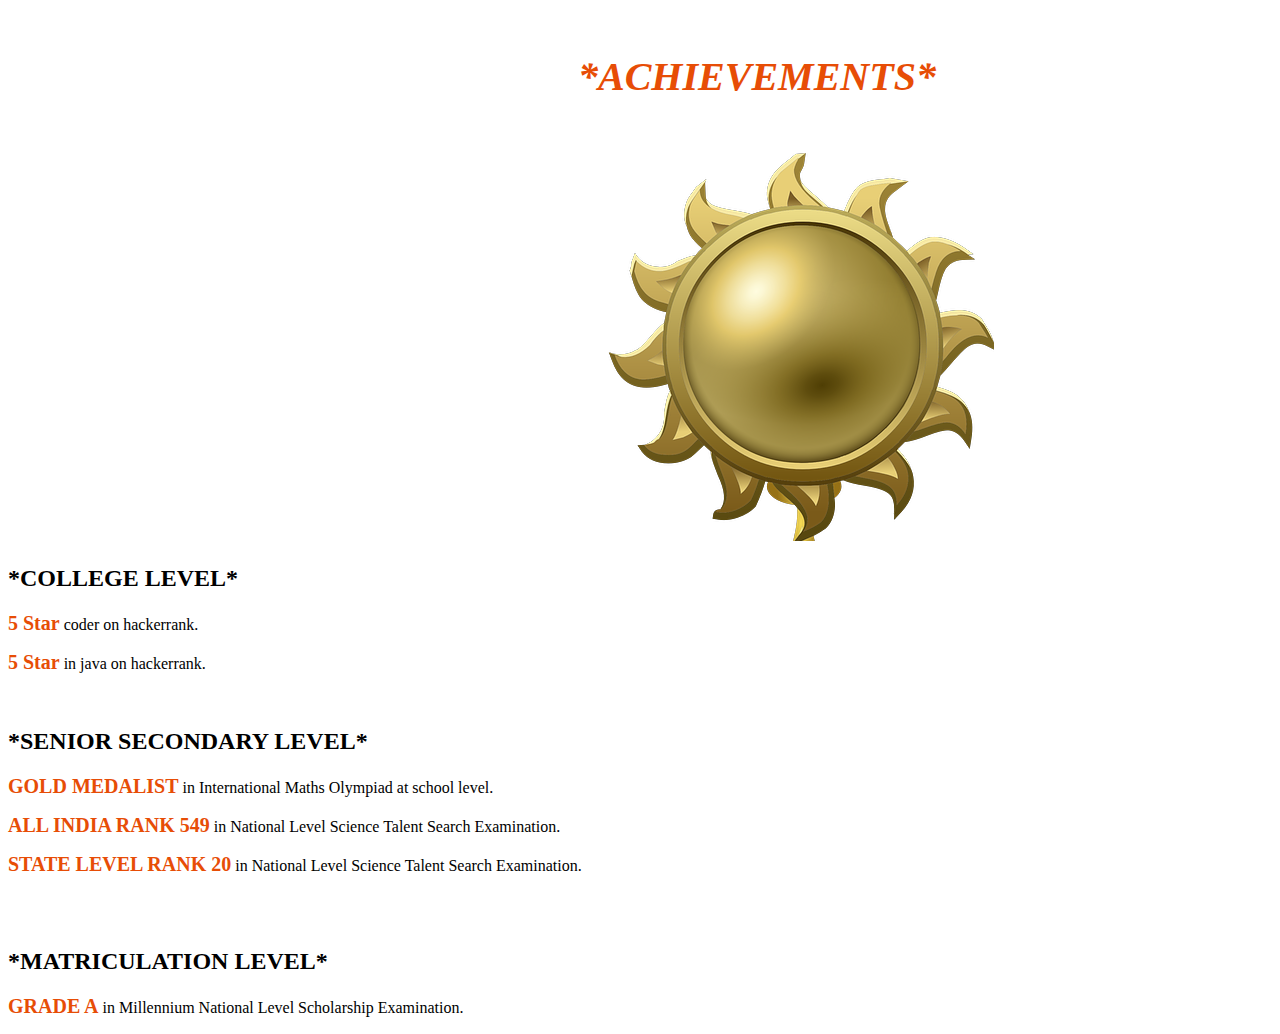
==== acie.html @ dc117fee "Add files via upload" ====
<!DOCTYPE html>
<html lang="en">
<head>
    <meta charset="UTF-8">
    <meta http-equiv="X-UA-Compatible" content="IE=edge">
    <meta name="viewport" content="width=device-width, initial-scale=1.0">
    <title>ACHIEVEMENTS</title>
    <style>
        h4{margin-left: 570px;
        font-size: 40px;
        font-style: italic;
        color: #e74d06;}
        .b{color:  #e74d06;
            font-size: 20px;}
        .i{margin-left: 600px;}    
    </style>
</head>
<body>
    <h4>*ACHIEVEMENTS*</h4>
    <img class="i" src="trophy-gbd5e06e27_640.png">
    <h2>*COLLEGE LEVEL*</h2>
    <p><b class="b">5 Star</b> coder on hackerrank.</p>
    <p><b class="b">5 Star</b> in java on hackerrank.</p>
    
    <br>
<div>
    <h2>*SENIOR SECONDARY LEVEL*</h2>
    <p><b class="b">GOLD MEDALIST</b> in International Maths Olympiad at school level.</p>
    <p><b class="b">ALL INDIA RANK 549</b> in National Level Science Talent Search Examination.</p>
    <p><b class="b">STATE LEVEL RANK 20</b> in National Level Science Talent Search Examination.</p></div><br><br>

    <h2>*MATRICULATION LEVEL*</h2>
    <p><b class="b">GRADE A</b>  in Millennium National Level Scholarship Examination.</p>
    
</body>
</html>
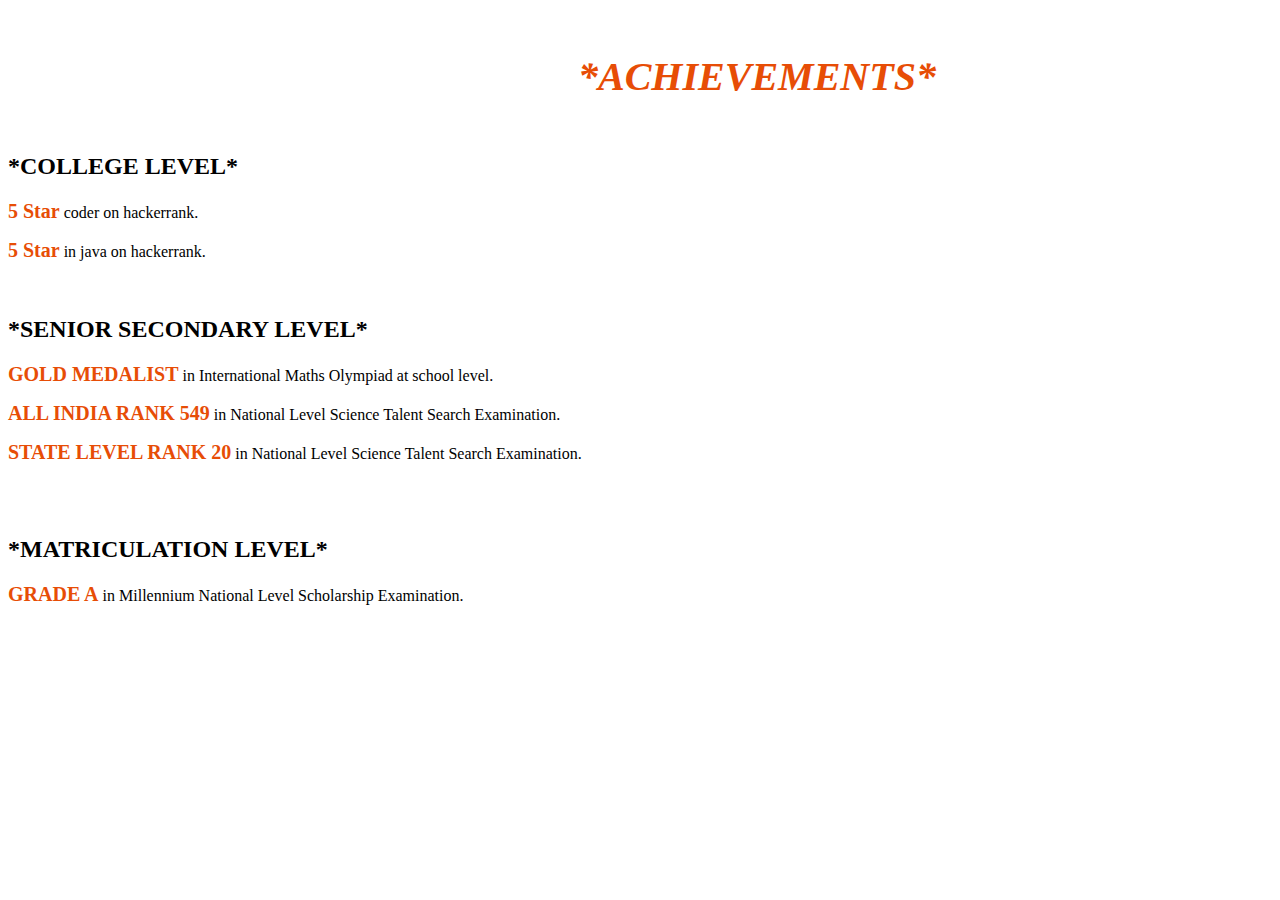
==== commit 4c43fbca: "Update acie.html" ====
--- a/acie.html
+++ b/acie.html
@@ -17,7 +17,6 @@
 </head>
 <body>
     <h4>*ACHIEVEMENTS*</h4>
-    <img class="i" src="trophy-gbd5e06e27_640.png">
     <h2>*COLLEGE LEVEL*</h2>
     <p><b class="b">5 Star</b> coder on hackerrank.</p>
     <p><b class="b">5 Star</b> in java on hackerrank.</p>
@@ -33,4 +32,4 @@
     <p><b class="b">GRADE A</b>  in Millennium National Level Scholarship Examination.</p>
     
 </body>
-</html>+</html>
